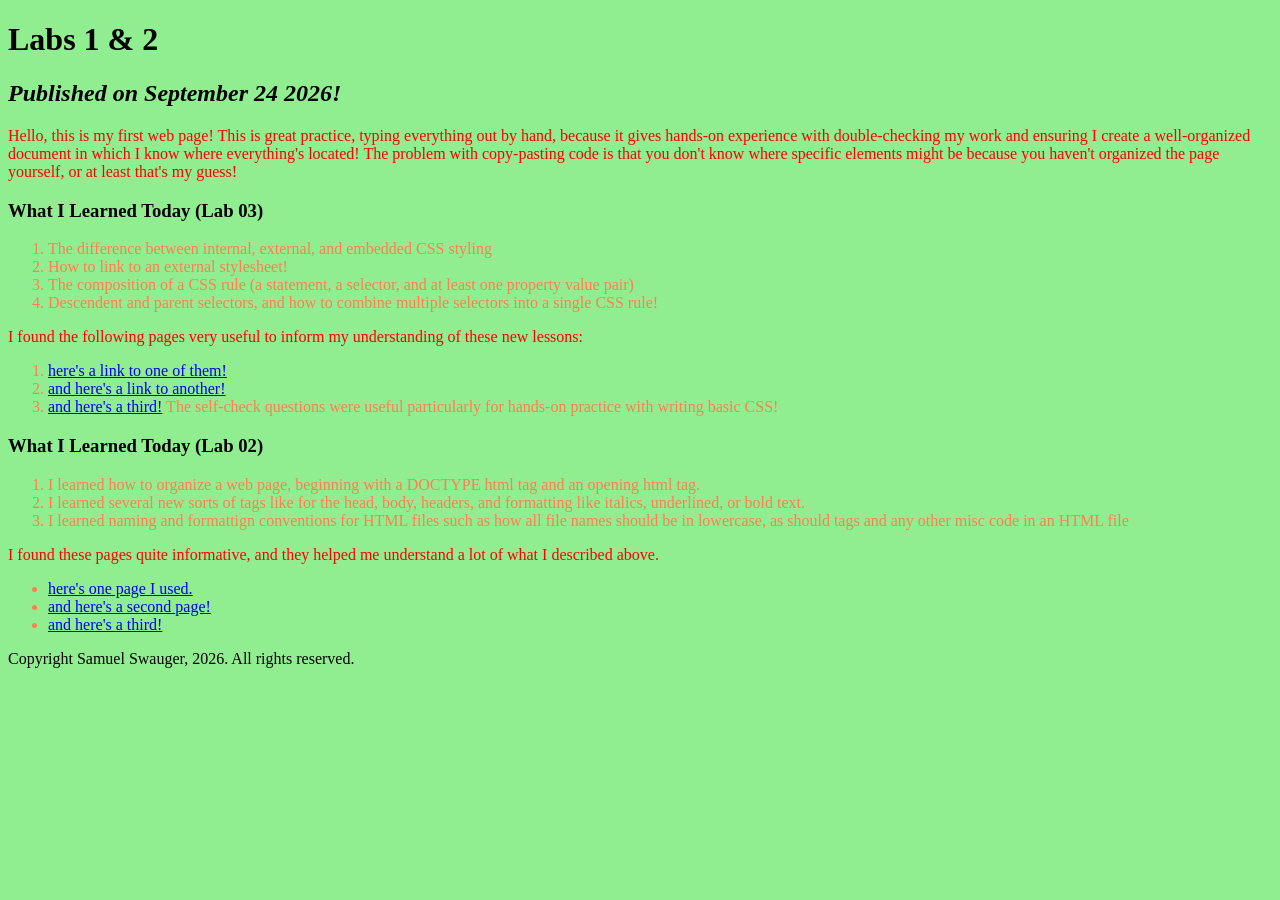
==== lab03/index.html @ b80d82a0 "Add files via upload" ====
<!DOCTYPE html>
<html lang="en">
    <head><meta charset="UTF-8"><title>Learning Web Standards</title>
    <link rel="stylesheet" href="style.css">
</head>
    <body><header><h1>Labs 1 & 2</h1></header>
    <h2><i>Published on September 24 2026!</i></h2>
    <main>
    <p>Hello, this is my first web page! This is great practice, typing everything out by hand, because it gives hands-on experience with double-checking my work and ensuring I create a well-organized document in which I know where everything's located! The problem with copy-pasting code is that you don't know where specific elements might be because you haven't organized the page yourself, or at least that's my guess!</p>
    <article>
        <h3><b>What I Learned Today (Lab 03)</b></h3>
        <ol>
            <li>The difference between internal, external, and embedded CSS styling</li>
            <li>How to link to an external stylesheet!</li>
            <li>The composition of a CSS rule (a statement, a selector, and at least one property value pair)</li>
            <li>Descendent and parent selectors, and how to combine multiple selectors into a single CSS rule!</li>

        </ol>
        <p>I found  the following pages very useful to inform my understanding of these new lessons:</p>
        <ol>
            <li><a href="https://opencontent.ccbcmd.edu/csit121/chapter/css-notes/">here's a link to one of them!</a></li>
            <li><a href="https://opencontent.ccbcmd.edu/csit121/chapter/introduction-to-css/">and here's a link to another!</a></li>
            <li><a href="https://opencontent.ccbcmd.edu/csit121/chapter/self-check-questions-4/">and here's a third!</a> The self-check questions were useful particularly for hands-on practice with writing basic CSS!</li>
        </ol>
    <h3><b>What I Learned Today (Lab 02)</b></h3>
    <ol>
        <li>I learned how to organize a web page, beginning with a DOCTYPE html tag and an opening html tag.</li>
        <li>I learned several new sorts of tags like for the head, body, headers, and formatting like italics, underlined, or bold text.</li>
        <li>I learned naming and formattign conventions for HTML files such as how all file names should be in lowercase, as should tags and any other misc code in an HTML file</li>

    </ol>
<p>I found these pages quite informative, and they helped me understand a lot of what I described above.</p>
<ul>
    <li><a href="https://opencontent.ccbcmd.edu/csit121/chapter/html-notes/">here's one page I used.</a></li>
    <li><a href="https://opencontent.ccbcmd.edu/csit121/chapter/structuring-text/">and here's a second page!</a></li>
    <li><a href="https://opencontent.ccbcmd.edu/csit121/chapter/introduction-to-html-basics/">and here's a third!</a></li>
</ul>
</article>
</main>
<footer>Copyright Samuel Swauger, 2026. All rights reserved.</footer>
</body>

</html>
---- lab03/style.css ----
body {
    background-color: lightgreen;
}
p {
    font-family: Times, serif;
    color: red;
}
li {
    font-family: Impact, serif;
    color: coral;
}
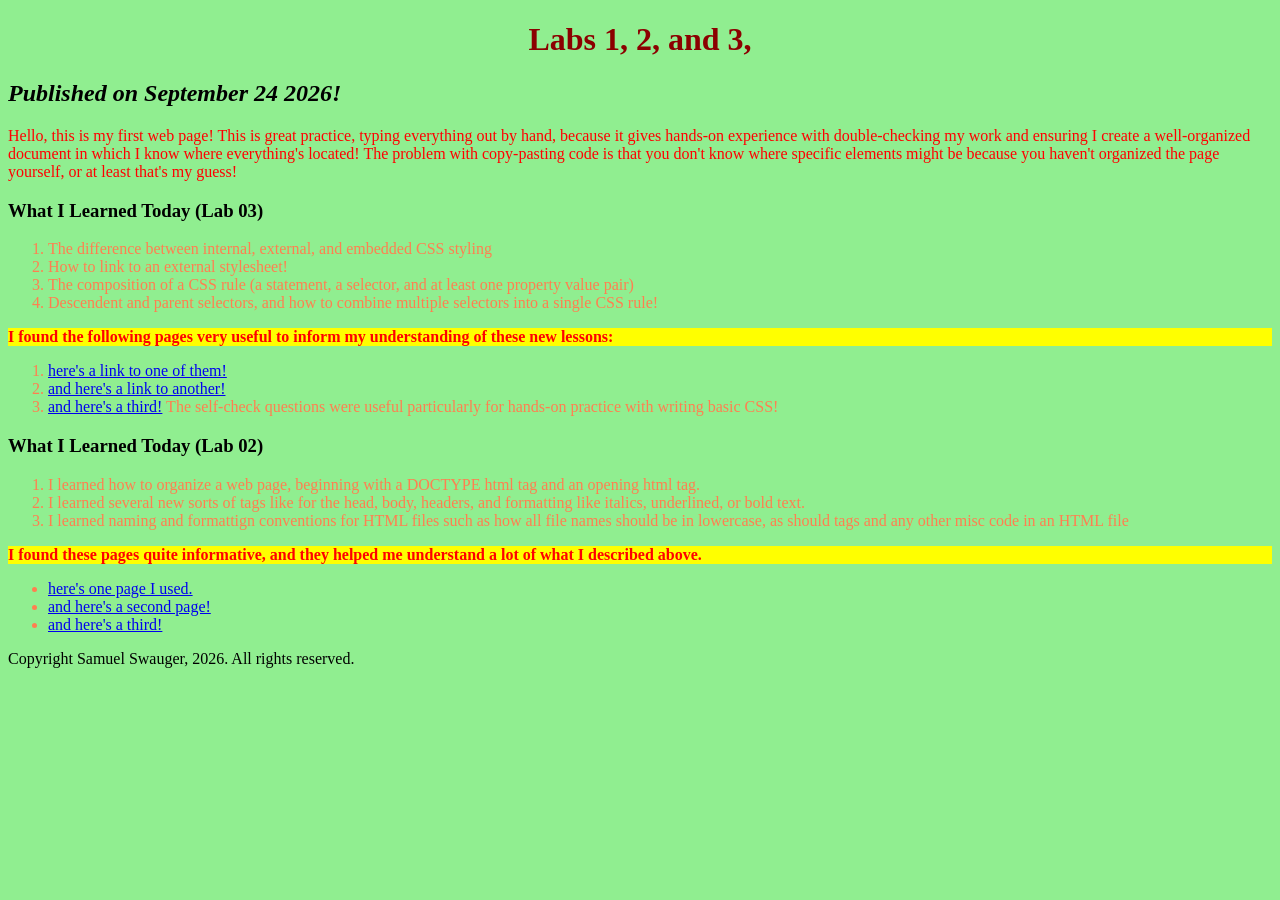
==== commit 75952f5a: "Add files via upload" ====
--- a/lab03/index.html
+++ b/lab03/index.html
@@ -3,7 +3,7 @@
     <head><meta charset="UTF-8"><title>Learning Web Standards</title>
     <link rel="stylesheet" href="style.css">
 </head>
-    <body><header><h1>Labs 1 & 2</h1></header>
+    <body><header><h1 id="heading">Labs 1, 2, and 3,</h1></header>
     <h2><i>Published on September 24 2026!</i></h2>
     <main>
     <p>Hello, this is my first web page! This is great practice, typing everything out by hand, because it gives hands-on experience with double-checking my work and ensuring I create a well-organized document in which I know where everything's located! The problem with copy-pasting code is that you don't know where specific elements might be because you haven't organized the page yourself, or at least that's my guess!</p>
@@ -16,7 +16,7 @@
             <li>Descendent and parent selectors, and how to combine multiple selectors into a single CSS rule!</li>
 
         </ol>
-        <p>I found  the following pages very useful to inform my understanding of these new lessons:</p>
+        <p class="highlight">I found  the following pages very useful to inform my understanding of these new lessons:</p>
         <ol>
             <li><a href="https://opencontent.ccbcmd.edu/csit121/chapter/css-notes/">here's a link to one of them!</a></li>
             <li><a href="https://opencontent.ccbcmd.edu/csit121/chapter/introduction-to-css/">and here's a link to another!</a></li>
@@ -29,7 +29,7 @@
         <li>I learned naming and formattign conventions for HTML files such as how all file names should be in lowercase, as should tags and any other misc code in an HTML file</li>
 
     </ol>
-<p>I found these pages quite informative, and they helped me understand a lot of what I described above.</p>
+<p class="highlight">I found these pages quite informative, and they helped me understand a lot of what I described above.</p>
 <ul>
     <li><a href="https://opencontent.ccbcmd.edu/csit121/chapter/html-notes/">here's one page I used.</a></li>
     <li><a href="https://opencontent.ccbcmd.edu/csit121/chapter/structuring-text/">and here's a second page!</a></li>
--- a/lab03/style.css
+++ b/lab03/style.css
@@ -8,4 +8,12 @@
 li {
     font-family: Impact, serif;
     color: coral;
+}
+#heading {
+    color: darkred;
+    text-align: center;
+}
+.highlight {
+    background-color: yellow;
+    font-weight: bold;
 }
